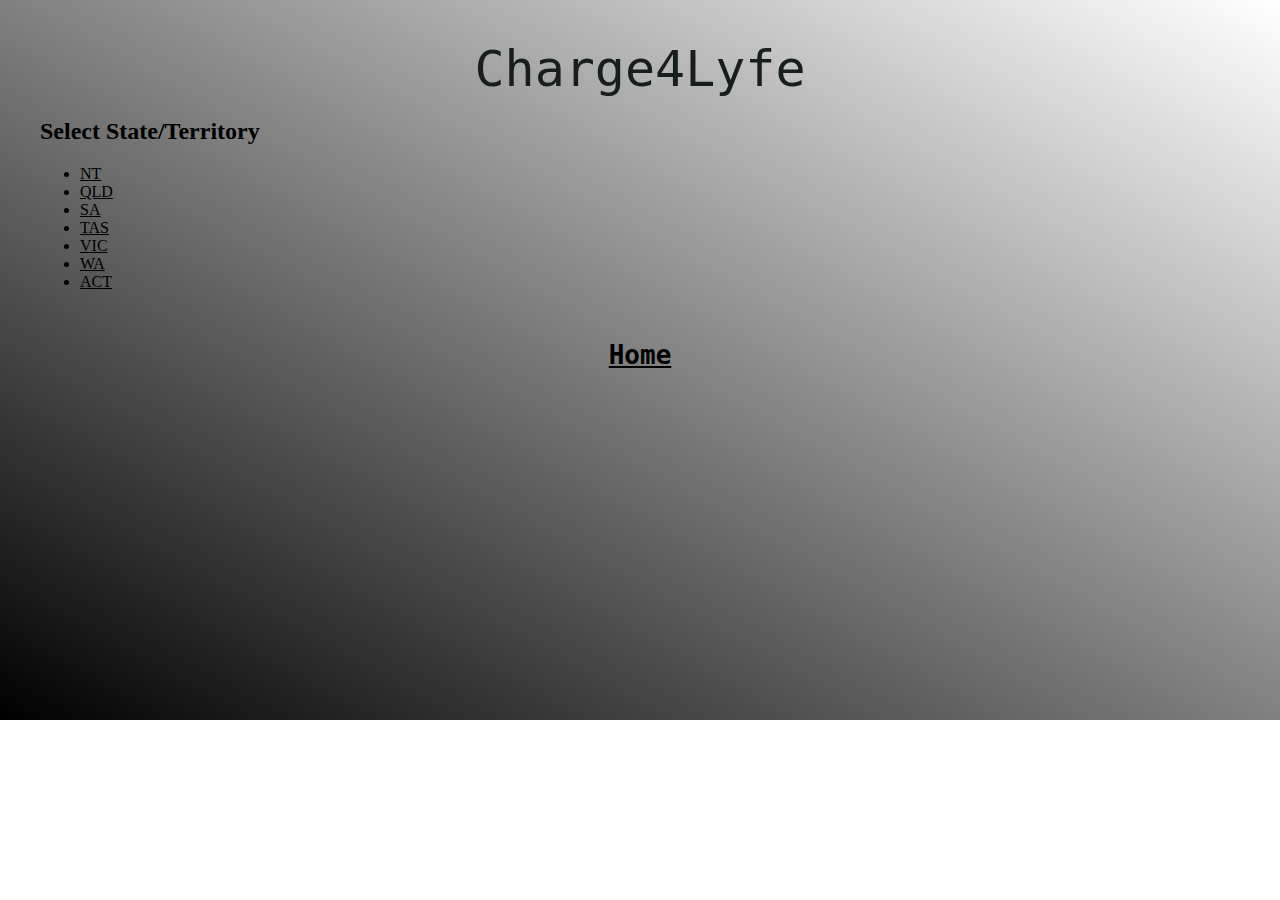
==== state.html @ 31f8ae12 "meh" ====
<!DOCTYPE html>
<html lang="en" >
<head>
    <meta charset="UTF-8">
    <meta name="viewport" content="width=device-width, initial-scale=1.0">
    <link rel="stylesheet" href="css/main.css">
</head>
<body>
    <header>Charge4Lyfe</header>
    <div class="list">
    <h2>Select State/Territory</h2>
        <ul class="lyst" >
        <li><a href="#">NT</a></li>
        <li><a href="#">QLD</a></li>
        <li><a href="#">SA</a></li>
        <li><a href="#">TAS</a></li>
        <li><a href="#">VIC</a></li>
        <li><a href="#">WA</a></li>
        <li><a href="#">ACT</a></li>
        
    </ul>
    </div>
    
   
        <h1><a href="index.html">Home</a></h1>
</body>
</html>
---- css/main.css ----
html{
 
    
}

header{
    font-size: 50px;
    color: #181e1e;
    font-family:monospace;
    text-align: center;
    border-radius: 5px;
}

body{
    background-image: linear-gradient(to top right, black, grey, white);
    background-repeat: no-repeat;
    padding: 2rem;
    width: ;
    height: 40rem;
}

h1{
    text-align: center;
    color: black;
    font-family:monospace;
    padding-top: 2rem
}

.img-container{
    margin: 1rem;
}

img{
    max-width: 100%;
    max-height: 100%;
    border-radius: 5px;
    padding-top: 0.5rem;
}

a:any-link{
    color: black;
}

a:hover{
    background-color: grey;
    border-radius: 3px;
    
}


@media screen and (max-width:600px, max-height:600px){
    
    img{
        padding-top:2rem;
    }
    
    body{
        padding: 1rem;
        
    }
}
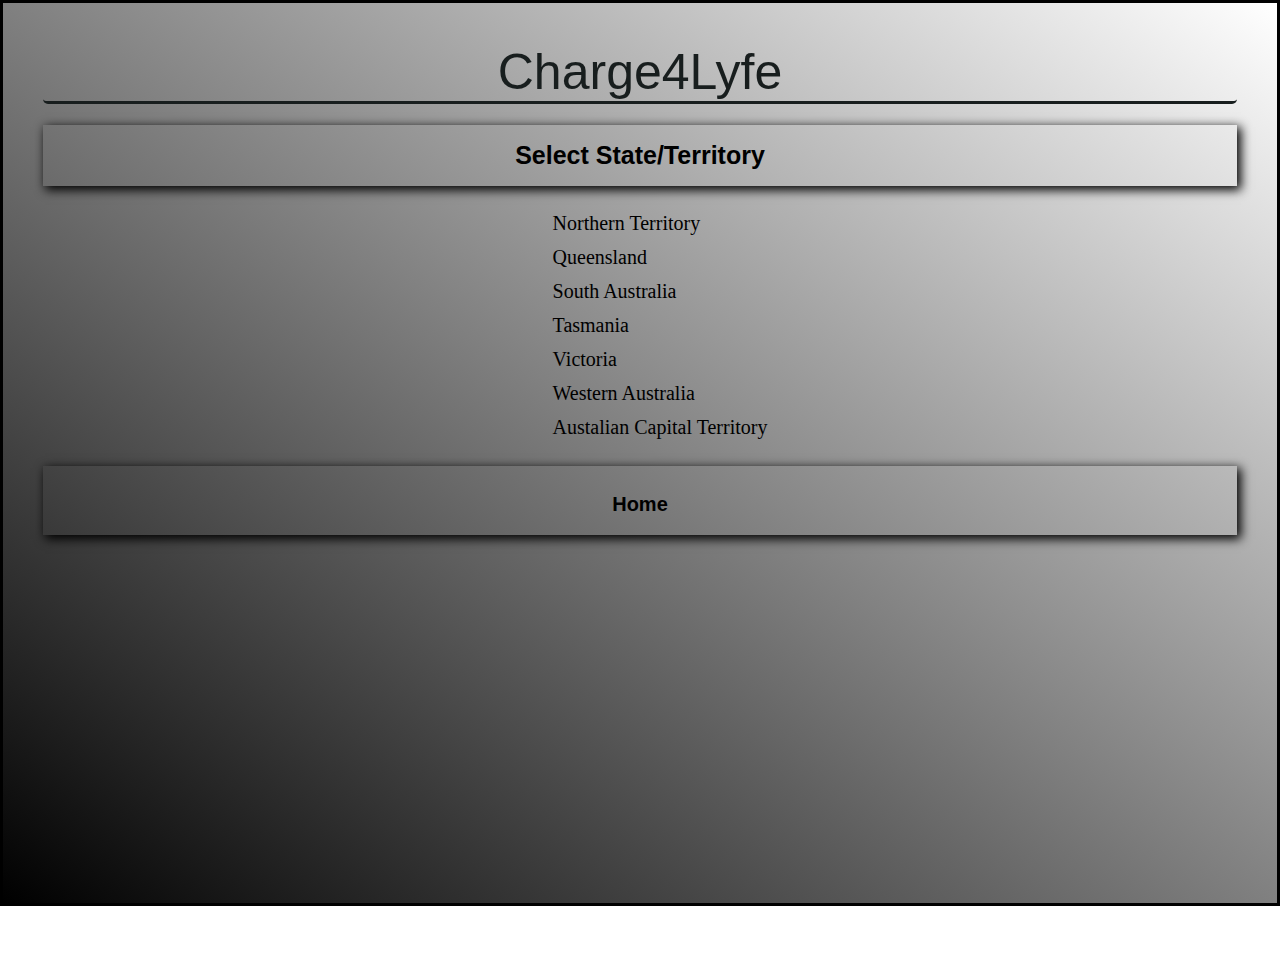
==== commit 9a6427ce: "i did stuff" ====
--- a/state.html
+++ b/state.html
@@ -7,21 +7,19 @@
 </head>
 <body>
     <header>Charge4Lyfe</header>
+     <h2>Select State/Territory</h2>
     <div class="list">
-    <h2>Select State/Territory</h2>
         <ul class="lyst" >
-        <li><a href="#">NT</a></li>
-        <li><a href="#">QLD</a></li>
-        <li><a href="#">SA</a></li>
-        <li><a href="#">TAS</a></li>
-        <li><a href="#">VIC</a></li>
-        <li><a href="#">WA</a></li>
-        <li><a href="#">ACT</a></li>
+        <li><a href="nt.html">Northern Territory</a></li>
+        <li><a href="#">Queensland</a></li>
+        <li><a href="#">South Australia</a></li>
+        <li><a href="#">Tasmania</a></li>
+        <li><a href="#">Victoria</a></li>
+        <li><a href="#">Western Australia</a></li>
+        <li><a href="#">Austalian Capital Territory</a></li>
         
     </ul>
     </div>
-    
-   
-        <h1><a href="index.html">Home</a></h1>
+    <h1><a href="index.html">Home</a></h1>
 </body>
 </html>--- a/css/main.css
+++ b/css/main.css
@@ -1,40 +1,60 @@
 html{
- 
-    
+    margin:0;
+    border: solid;
+    height: 100%;
 }
 
 header{
-    font-size: 50px;
+    margin: 0;
     color: #181e1e;
-    font-family:monospace;
+    font-family:sans-serif;
+    font-size: 20px;
     text-align: center;
     border-radius: 5px;
+    width: inherit;
+    height: auto;
+    border-bottom: solid;
 }
 
 body{
     background-image: linear-gradient(to top right, black, grey, white);
     background-repeat: no-repeat;
     padding: 2rem;
-    width: ;
-    height: 40rem;
+    width: inherit;
+    height: 100%;
 }
 
 h1{
+
     text-align: center;
     color: black;
-    font-family:monospace;
-    padding-top: 2rem
+    font-family:sans-serif;
+    padding-top: 1rem;
+    padding-bottom: 1rem;
+    box-shadow: 3px 3px 10px 1px #000000;
+    
+}
+h2{
+    font-size: 25px;
+    text-align: center;
+    color: black;
+    font-family:sans-serif;
+    padding-top: 1rem;
+    padding-bottom: 1rem;
+    box-shadow: 3px 3px 10px 1px #000000;
+    
 }
 
 .img-container{
-    margin: 1rem;
+    max-width: 100%;
+    max-height: 100%;
 }
 
 img{
-    max-width: 100%;
-    max-height: 100%;
+    width: 100%;
+    height: auto;
     border-radius: 5px;
-    padding-top: 0.5rem;
+    box-shadow: 3px 3px 10px 1px #000000;
 }
 
 a:any-link{
@@ -47,15 +67,50 @@
     
 }
 
+.lyst{
+    list-style-type: square;
+}
+ul { 
+    display:table; 
+    margin:0 auto;
+
+}
+
+li{
+    line-height: 2rem;
+    list-style-type: none;
+}
+.home, a:link{
+    text-align: center;
+    font-size:20px;
+    padding-top:0px;
+    text-decoration: none;
+   
+}
 
 @media screen and (max-width:600px, max-height:600px){
     
-    img{
-        padding-top:2rem;
+    header{
+        font-size: 50%;
     }
     
-    body{
-        padding: 1rem;
+    h1,h2{
+        font-size: 2px;;
+    }
+    
+
+}
+
+@media screen and (min-width:600px){
+    
+    header{
+        font-size: 50px;
         
     }
+    img{
+        display: none;
+    }
+    
+
+
 }
